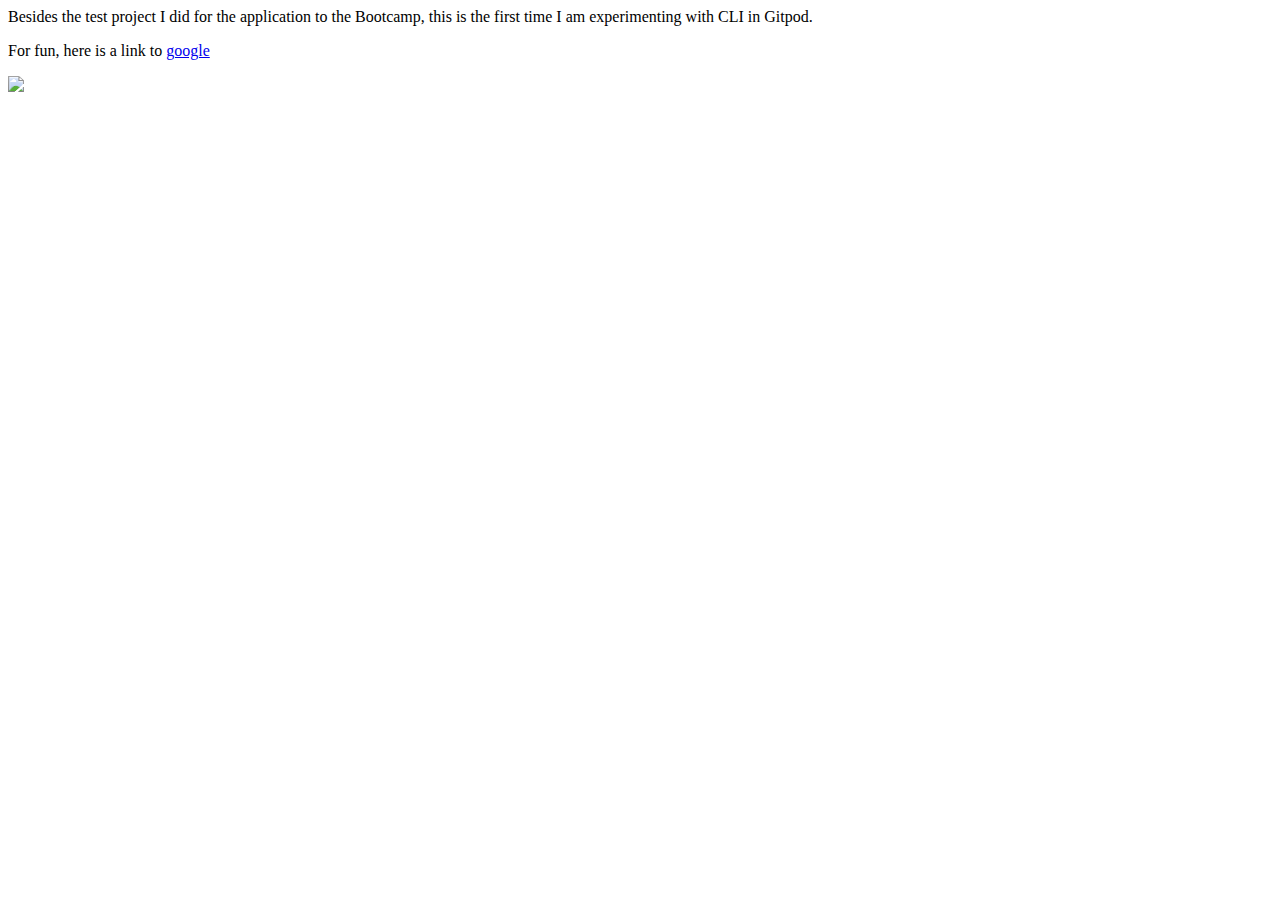
==== index.html @ 784a1936 "First HTML page edit" ====
<html lang="en-US">
<head>
    <meta charset="UTF-8">
    <meta http-equiv="X-UA-Compatible" content="IE=edge">
    <meta name="viewport" content="width=device-width, initial-scale=1.0">
    <title>HTML Test Page</title>
</head>
<body>
    <p>Besides the test project I did for the application to the Bootcamp, this is the first time I am experimenting with CLI in Gitpod.</p>
    <p>For fun, here is a link to <a href="https://www.google.com" title="Google" target="_blank">google</a></p>
    <img src="https://www.nhm.ac.uk/content/dam/nhmwww/discover/manatees/manatee-close-up-full-width.jpg">
</body>
</html>
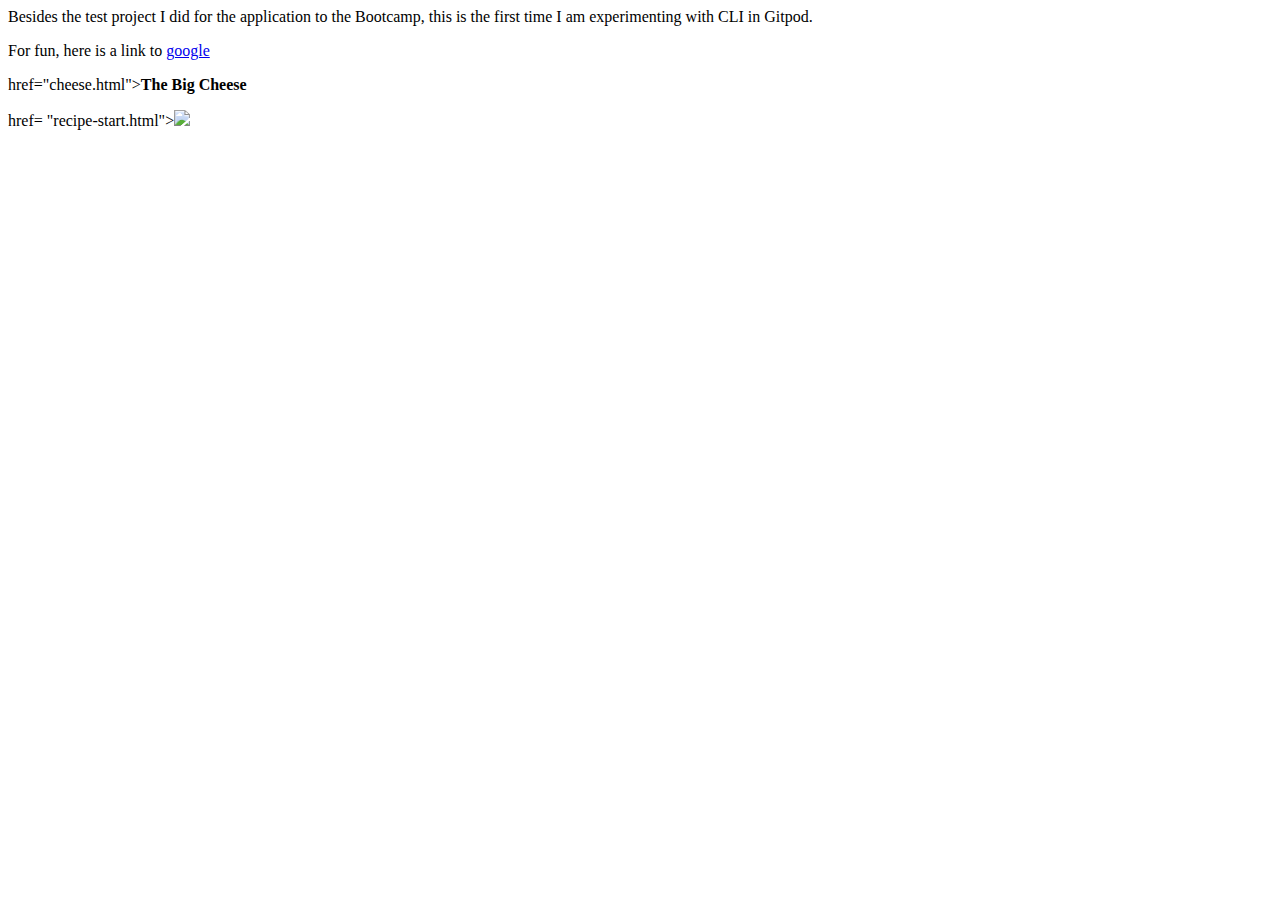
==== commit f490cdbc: "adding links to the index page" ====
--- a/index.html
+++ b/index.html
@@ -8,6 +8,11 @@
 <body>
     <p>Besides the test project I did for the application to the Bootcamp, this is the first time I am experimenting with CLI in Gitpod.</p>
     <p>For fun, here is a link to <a href="https://www.google.com" title="Google" target="_blank">google</a></p>
-    <img src="https://www.nhm.ac.uk/content/dam/nhmwww/discover/manatees/manatee-close-up-full-width.jpg">
+    <p>
+        <a> href="cheese.html"><strong>The Big Cheese</strong></a>
+    </p>
+    <p>
+        <a> href= "recipe-start.html"><img src="https://cdn.loveandlemons.com/wp-content/uploads/2019/12/hummus-500x375.jpg"><alt="Hummus Recipe"></a>
+    </p>
 </body>
 </html>
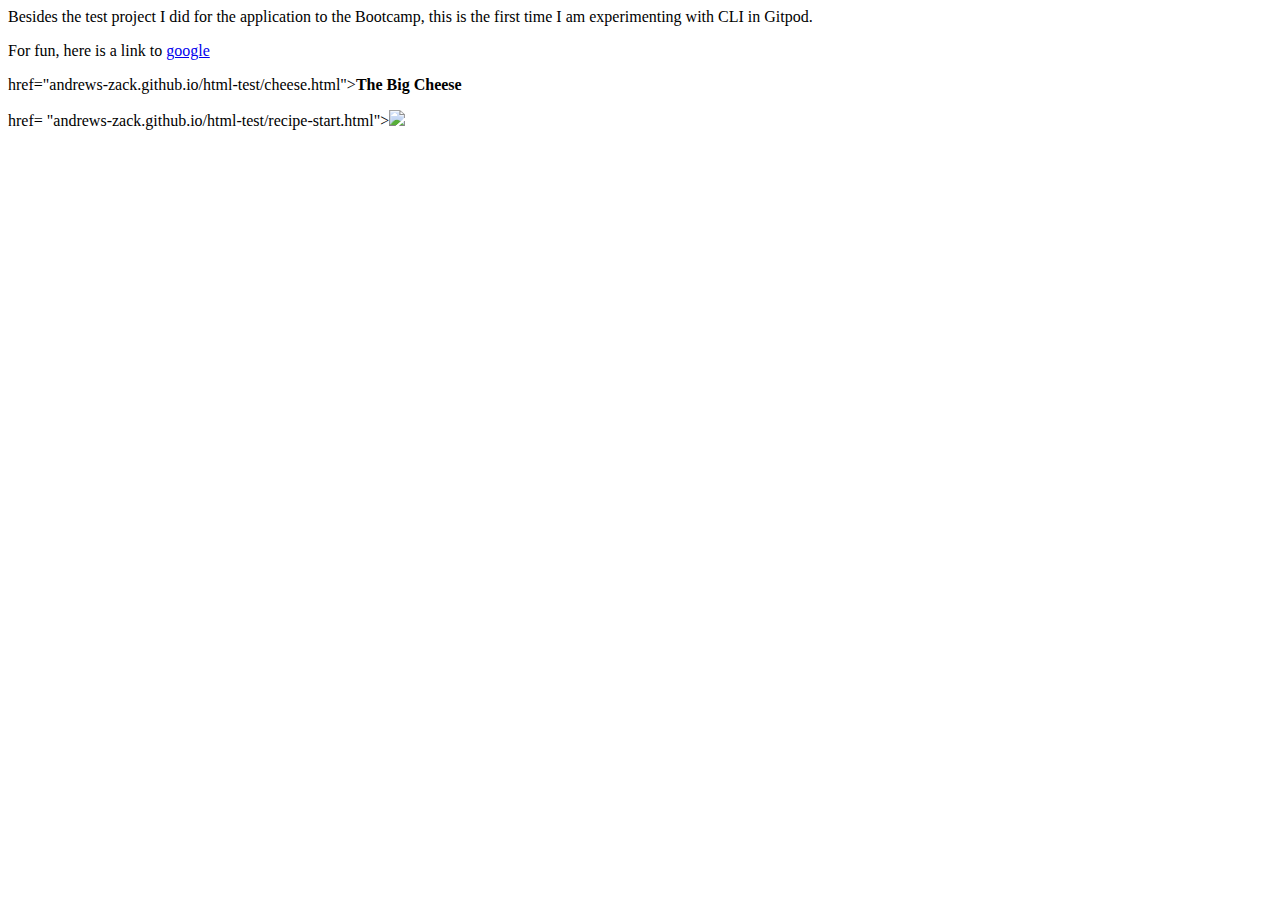
==== commit 0837c806: "fixing links to make absolute" ====
--- a/index.html
+++ b/index.html
@@ -9,10 +9,10 @@
     <p>Besides the test project I did for the application to the Bootcamp, this is the first time I am experimenting with CLI in Gitpod.</p>
     <p>For fun, here is a link to <a href="https://www.google.com" title="Google" target="_blank">google</a></p>
     <p>
-        <a> href="cheese.html"><strong>The Big Cheese</strong></a>
+        <a>href="andrews-zack.github.io/html-test/cheese.html"><strong>The Big Cheese</strong></a>
     </p>
     <p>
-        <a> href= "recipe-start.html"><img src="https://cdn.loveandlemons.com/wp-content/uploads/2019/12/hummus-500x375.jpg"><alt="Hummus Recipe"></a>
+        <a>href= "andrews-zack.github.io/html-test/recipe-start.html"><img src="https://cdn.loveandlemons.com/wp-content/uploads/2019/12/hummus-500x375.jpg"><alt="Hummus Recipe"></a>
     </p>
 </body>
 </html>
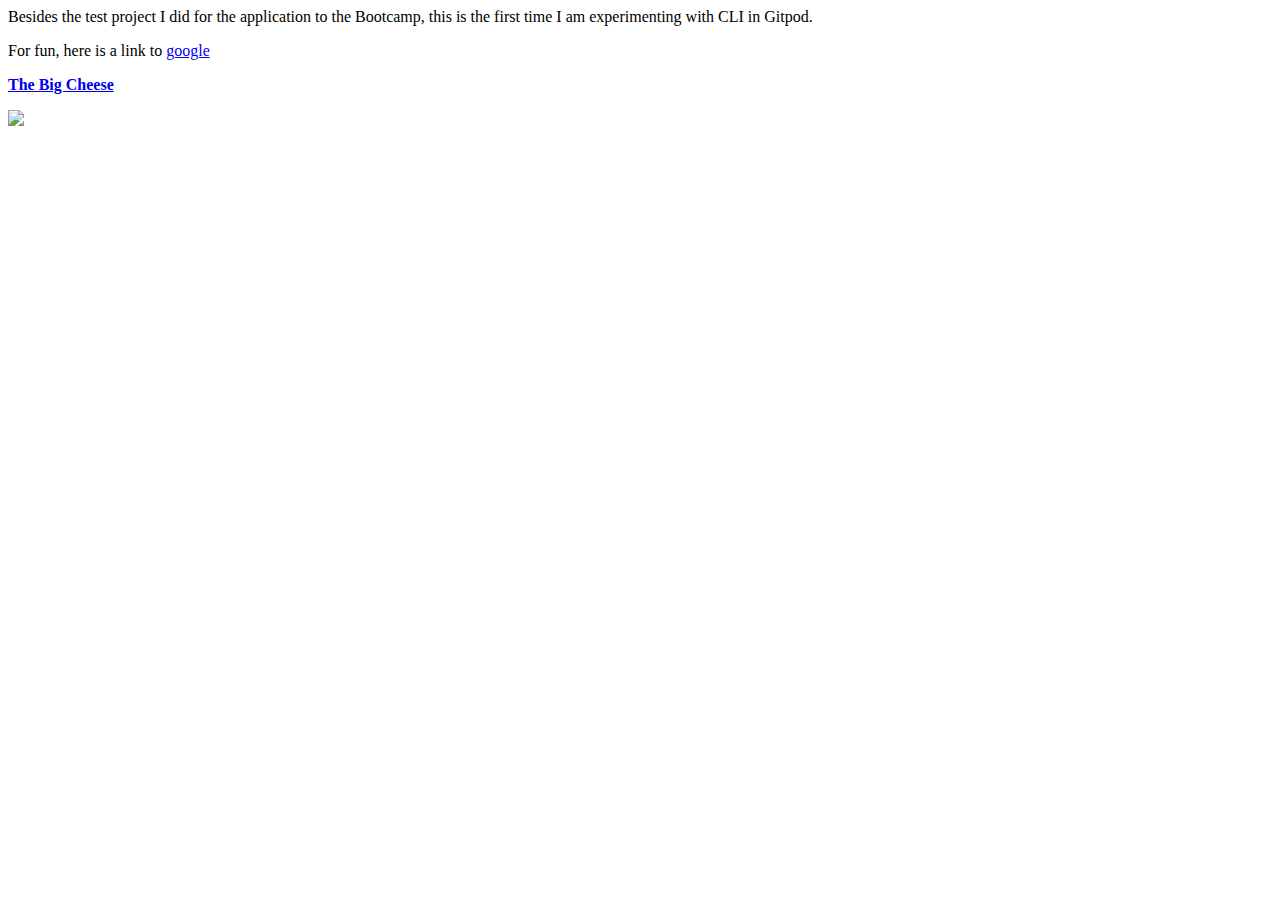
==== commit aa287336: "actual fix" ====
--- a/index.html
+++ b/index.html
@@ -9,10 +9,10 @@
     <p>Besides the test project I did for the application to the Bootcamp, this is the first time I am experimenting with CLI in Gitpod.</p>
     <p>For fun, here is a link to <a href="https://www.google.com" title="Google" target="_blank">google</a></p>
     <p>
-        <a>href="andrews-zack.github.io/html-test/cheese.html"><strong>The Big Cheese</strong></a>
+        <a href="andrews-zack.github.io/html-test/cheese.html"><strong>The Big Cheese</strong></a>
     </p>
     <p>
-        <a>href= "andrews-zack.github.io/html-test/recipe-start.html"><img src="https://cdn.loveandlemons.com/wp-content/uploads/2019/12/hummus-500x375.jpg"><alt="Hummus Recipe"></a>
+        <a href= "andrews-zack.github.io/html-test/recipe-start.html"><img src="https://cdn.loveandlemons.com/wp-content/uploads/2019/12/hummus-500x375.jpg"><alt="Hummus Recipe"></a>
     </p>
 </body>
 </html>
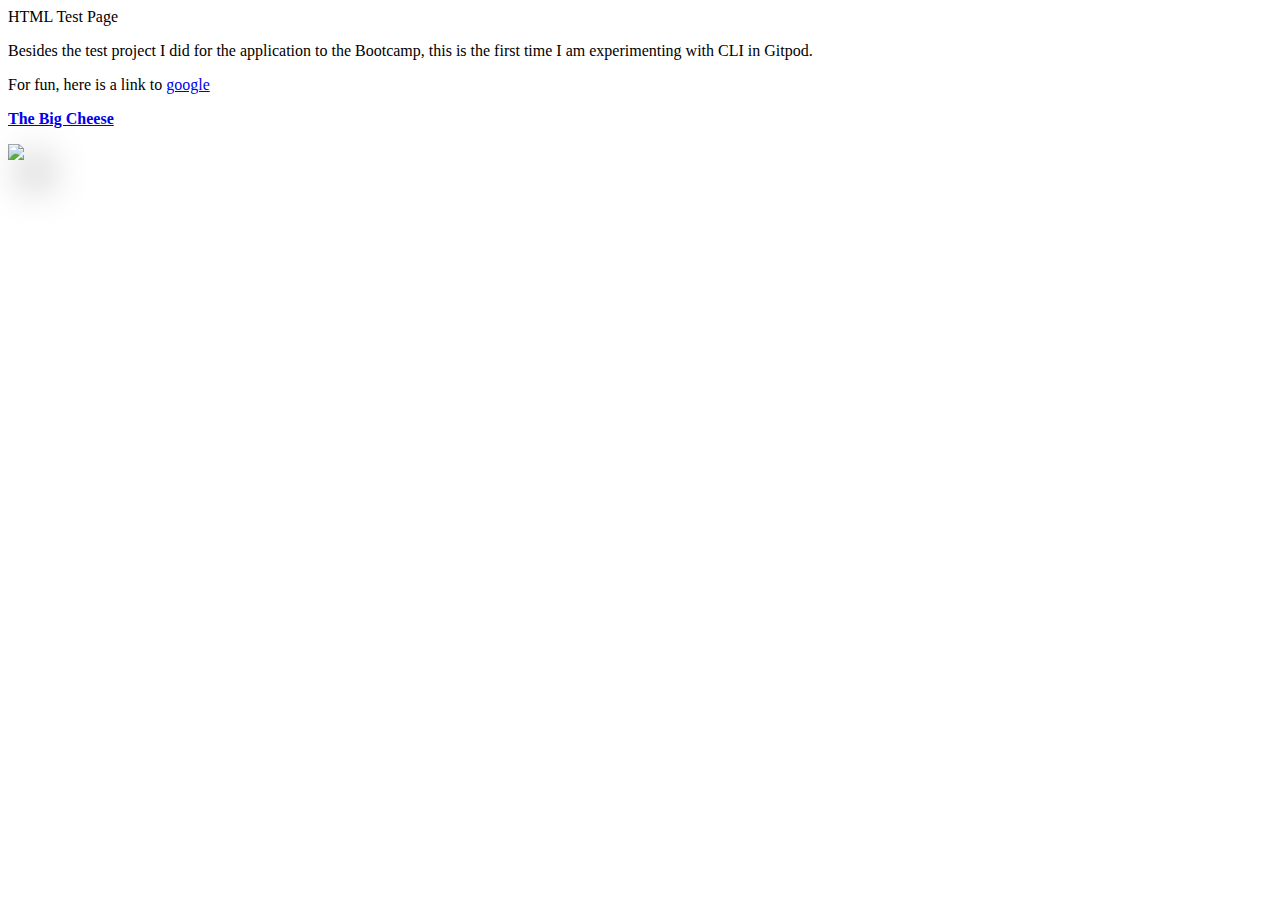
==== commit 9f6af38a: "fine" ====
--- a/index.html
+++ b/index.html
@@ -3,16 +3,17 @@
     <meta charset="UTF-8">
     <meta http-equiv="X-UA-Compatible" content="IE=edge">
     <meta name="viewport" content="width=device-width, initial-scale=1.0">
+    <link rel="stylesheet" href="jazz.css"
     <title>HTML Test Page</title>
 </head>
 <body>
     <p>Besides the test project I did for the application to the Bootcamp, this is the first time I am experimenting with CLI in Gitpod.</p>
     <p>For fun, here is a link to <a href="https://www.google.com" title="Google" target="_blank">google</a></p>
     <p>
-        <a href="andrews-zack.github.io/html-test/cheese.html"><strong>The Big Cheese</strong></a>
+        <a href="cheese.html"><strong>The Big Cheese</strong></a>
     </p>
     <p>
-        <a href= "andrews-zack.github.io/html-test/recipe-start.html"><img src="https://cdn.loveandlemons.com/wp-content/uploads/2019/12/hummus-500x375.jpg"><alt="Hummus Recipe"></a>
+        <a href= "recipe-start.html"><img class= demo-shadow src="https://cdn.loveandlemons.com/wp-content/uploads/2019/12/hummus-500x375.jpg"><alt="Hummus Recipe"></a>
     </p>
 </body>
 </html>
--- a/jazz.css
+++ b/jazz.css
@@ -0,0 +1,11 @@
+.background1 {
+    background-color: bisque;
+}
+
+.background2{
+    background-color: peru;
+}
+
+img.demo-shadow {
+    filter: drop-shadow(20px 20px 20px #000000)
+}